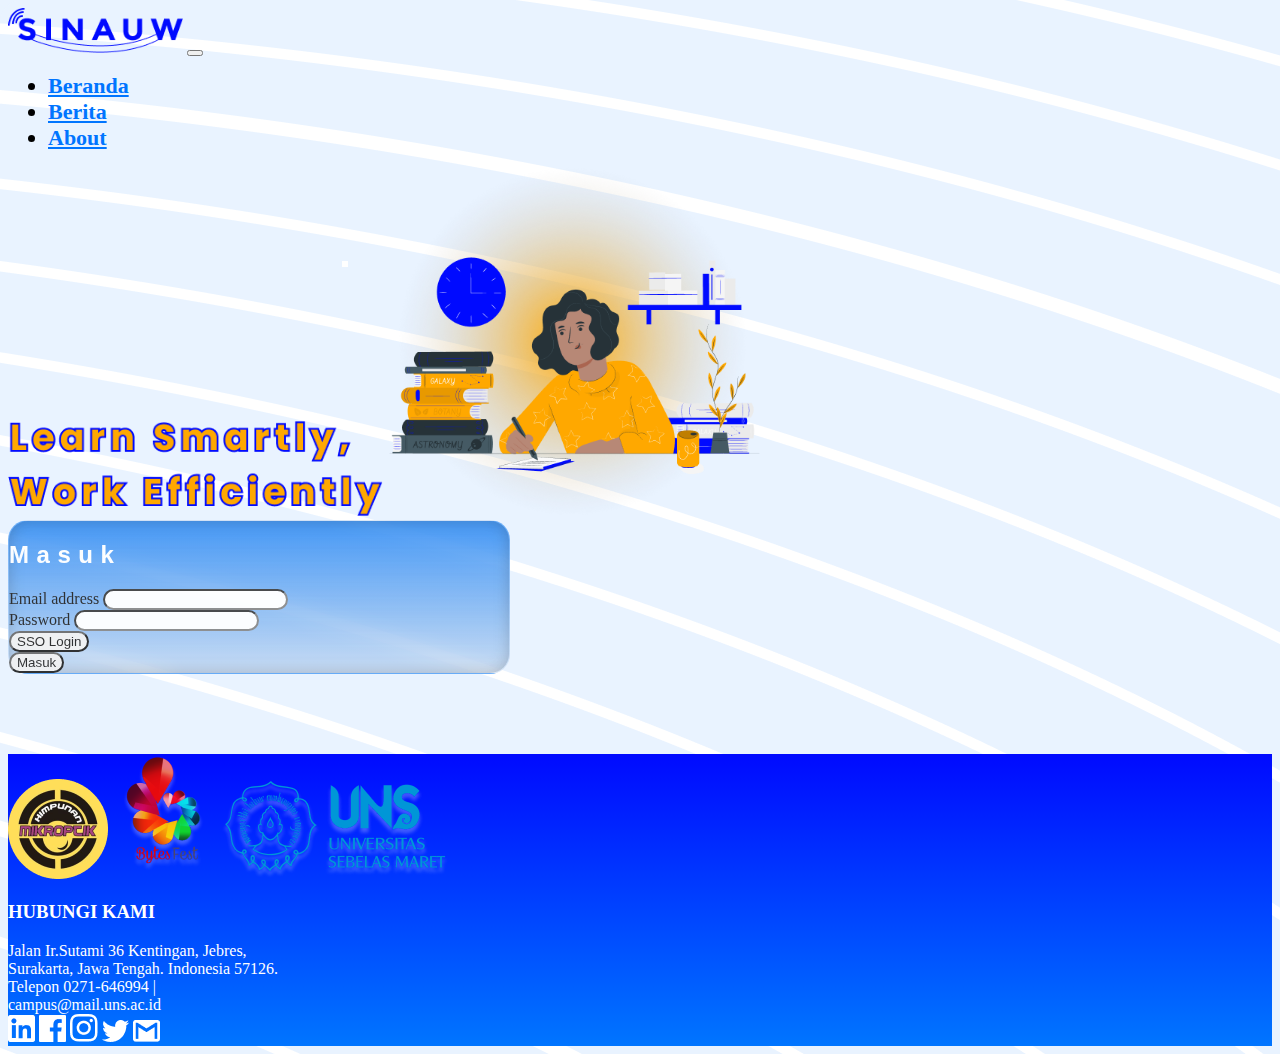
==== login.html @ 0c1c4264 "login" ====
<!doctype html>
<html lang="en">
  <head>
    <!-- Required meta tags -->
    <meta charset="utf-8">
    <meta name="viewport" content="width=device-width, initial-scale=1">
    <link rel="stylesheet" href="style.css">
    <!-- Bootstrap CSS -->
    <link href="https://cdn.jsdelivr.net/npm/bootstrap@5.0.2/dist/css/bootstrap.min.css" rel="stylesheet" integrity="sha384-EVSTQN3/azprG1Anm3QDgpJLIm9Nao0Yz1ztcQTwFspd3yD65VohhpuuCOmLASjC" crossorigin="anonymous">
    <link rel="stylesheet" href="styles_login.css">
    <link rel="stylesheet" type="text/css" href="/css/slick.css">
    <link rel="stylesheet" type="text/css" href="/css/slick-theme.css">
    <title>Hello, world!</title>
  </head>

  <body>

    <nav class="navbar navbar-expand-lg navbar-light bg-light">
    <div class="container">
      <a class="navbar-brand" href="#"><img src="/img/logo.png" width="175px" height="45px"></a>
      <button class="navbar-toggler" type="button" data-bs-toggle="collapse" data-bs-target="#navbarNav" aria-controls="navbarNav" aria-expanded="false" aria-label="Toggle navigation">
        <span class="navbar-toggler-icon"></span>
      </button>
      <div class="collapse navbar-collapse" id="navbarNav">
        <ul class="navbar-nav ms-auto ">
          <li class="nav-item px-5">
            <a class="nav-link active" aria-current="page" href="#" style="color: #0075FF;">Beranda</a>
          </li>
          <li class="nav-item px-5">
            <a class="nav-link" href="#" style="color: #0075FF;">Berita</a>
          </li>
          <li class="nav-item px-5">
            <a class="nav-link" href="#" style="color: #0075FF;">About</a>
          </li>
        </ul>
      </div>
    </div>
  </nav>


    <div class="container">
      <div class="row">
        <div class="col-md-6 col-lg-6 col-sm-6 mt-5 text-center">
          <img src="img/tulisan_login.png" alt="" style="max-width: 375px;" class="img-fluid">
          <img src="img/pana.png" class="pt-3" alt="" style="max-width: 375px;" class="img-fluid">
        </div>
        <div class="col-md-6 col-lg-6 col-sm-6 login mt-5 mx-auto">
          <h2 class="text-center col-md-12 pt-5" style="color: white; font-family: poppins, sans-serif; font-style: normal; letter-spacing: 0.2cm; font-weight: bold">Masuk</h2>
        <div id="pesan" class="text-center"></div>

        <form  method="post" target="_self" class="col-md-8 col-lg-8 col-sm-8 mx-auto" id="form">
          <div class="mb-3">
    <label for="exampleInputEmail1" class="form-label">Email address</label>
    <input type="email" class="form-control" id="exampleInputEmail1" aria-describedby="emailHelp" style="border-radius: 20px">
  </div>
  <div class="mb-3">
    <label for="exampleInputPassword1" class="form-label">Password</label>
    <input type="password" class="form-control" id="exampleInputPassword1" style="border-radius: 20px">
  </div>
  <div class="text-center mt-5">
    <button type="submit" class="btn btn-primary" style="border-radius: 20px" >SSO Login</button>
  </div>
  <div class="text-center mt-3 mb-3">
    <button type="submit" class="btn btn-primary" style="border-radius: 20px" >Masuk</button>
  </div>
        </form>

        </div>
      </div>
    </div>

    <footer >
    <div class="container">

      <div class="d-md-flex bd-highlight">
      <div class="p-2 flex-grow-1 bd-highlight">
        <img src="img/logo_mikrop.png" alt="">
        <img src="img/logo_bytesfest.png" alt="">
        <img src="img/logo_uns.png" alt="">
      </div>

      <div class="p-2 bd-highlight">
    <h3>HUBUNGI KAMI</h3>
    <span>Jalan Ir.Sutami 36 Kentingan, Jebres,</span>
    <br>
    <span>Surakarta, Jawa Tengah. Indonesia 57126.</span>
    <br>
    <span>Telepon 0271-646994 | </span>
    <br>
    <span>campus@mail.uns.ac.id</span>
    <div class="mt-3">
      <img src="img/icon_linkedin.png" alt="" class="px-2">
      <img src="img/icon_fb.png" alt="" class="px-2">
      <img src="img/icon_instagram.png" alt="" class="px-2">
      <img src="img/icon_twitter.png" alt="" class="px-2">
      <img src="img/icon_gmail.png" alt="" class="px-2">
    </div>
      </div>
    </div>

    </div>

    </footer>



    <script src="https://cdn.jsdelivr.net/npm/@popperjs/core@2.9.2/dist/umd/popper.min.js" integrity="sha384-IQsoLXl5PILFhosVNubq5LC7Qb9DXgDA9i+tQ8Zj3iwWAwPtgFTxbJ8NT4GN1R8p" crossorigin="anonymous"></script>
    <script src="https://cdn.jsdelivr.net/npm/bootstrap@5.0.2/dist/js/bootstrap.min.js" integrity="sha384-cVKIPhGWiC2Al4u+LWgxfKTRIcfu0JTxR+EQDz/bgldoEyl4H0zUF0QKbrJ0EcQF" crossorigin="anonymous"></script>
    <script type="text/javascript" src="/js/jquery-3.6.0.min.js"></script>
    <script type="text/javascript" src="/js/slick.min.js"></script>
    <script type="text/javascript" src="/js/script.js"></script>
  </body>
</html>
---- style.css ----
/* body{
  width: 1440px;
  height: 2400px;
}
nav {
  position: absolute;
width: 1440px;
height: 120px;
left: 0px;
top: 0px;
}
.logo {
  width: 211px;
height: 54px;
left: 141px;
top: 32px;
}
.btn {
  border-radius: 5px;
}
*/
.berita {
  display: block;
  margin-left: auto;
  margin-right: auto;
}
.nav-item {
  font-weight: bold;
  font-size: 22px;

}
body{
  background-color: #E9F3FF;
}

footer {

  /* border-bottom-left-radius: 10px;
  border-bottom-right-radius: 10px; */

  background: linear-gradient(#000aff, #0075ff);
  color: white;
}

.copyright {
  font-weight: bold;
}
---- styles_login.css ----
body {
  background-image: url(img/background_login.png);
  background-repeat: no-repeat;

}

.login {
  max-width: 500px;
  background: rgba(17, 1, 156, 0.1);
  -webkit-backdrop-filter: blur(7.5px);
  border: 1px solid rgba(255, 255, 255, 0.18);
  box-shadow: inset 0px 0px 15px rgba(0, 0, 0, 0.25);
  background: linear-gradient(rgba(2, 114, 241, 0.884), rgba(26, 99, 182, 0.2));
  backdrop-filter: blur(8px);
  border-radius: 20px;
  opacity: 0.8;
  transition-duration: 500ms;
  transition-property: opacity;
}

footer {
  margin-top: 80px;
}

a {
  color: #0075FF;
}
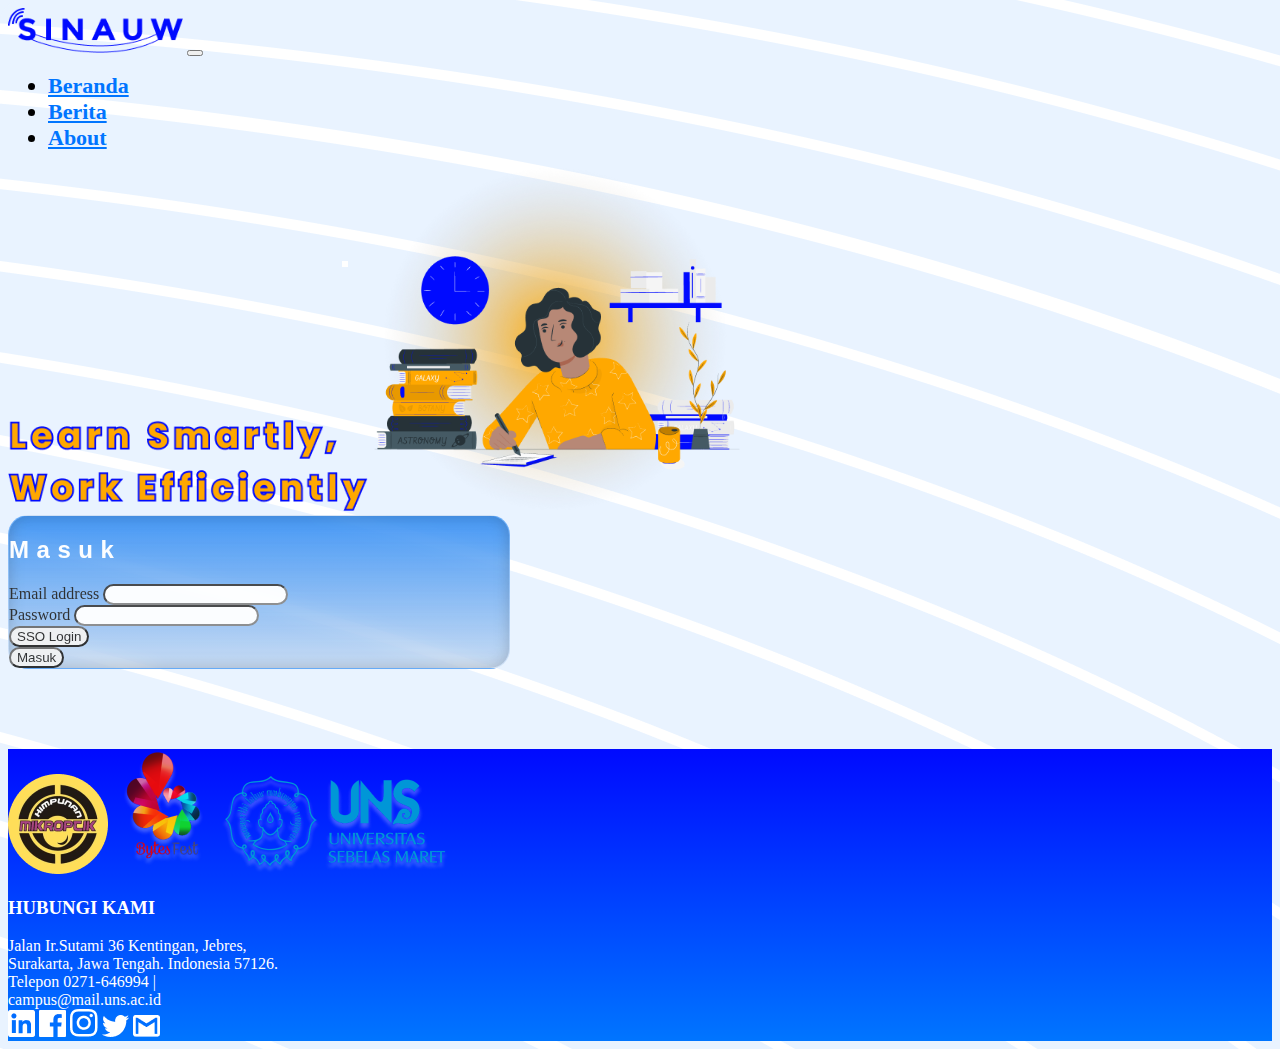
==== commit d99b195a: "dashboard" ====
--- a/login.html
+++ b/login.html
@@ -14,7 +14,7 @@
   </head>
 
   <body>
-
+<!-- awal navbar -->
     <nav class="navbar navbar-expand-lg navbar-light bg-light">
     <div class="container">
       <a class="navbar-brand" href="#"><img src="/img/logo.png" width="175px" height="45px"></a>
@@ -24,30 +24,32 @@
       <div class="collapse navbar-collapse" id="navbarNav">
         <ul class="navbar-nav ms-auto ">
           <li class="nav-item px-5">
-            <a class="nav-link active" aria-current="page" href="#" style="color: #0075FF;">Beranda</a>
+            <a class="nav-link active" aria-current="page" href="index.html" style="color: #0075FF;">Beranda</a>
           </li>
           <li class="nav-item px-5">
-            <a class="nav-link" href="#" style="color: #0075FF;">Berita</a>
+            <a class="nav-link" href="/index.html/#berita" style="color: #0075FF;">Berita</a>
           </li>
           <li class="nav-item px-5">
-            <a class="nav-link" href="#" style="color: #0075FF;">About</a>
+            <a class="nav-link" href="" style="color: #0075FF;">About</a>
           </li>
         </ul>
       </div>
     </div>
   </nav>
+<!-- akhir navbar -->
 
-
+<!-- awal main bagian kiri -->
     <div class="container">
       <div class="row">
         <div class="col-md-6 col-lg-6 col-sm-6 mt-5 text-center">
-          <img src="img/tulisan_login.png" alt="" style="max-width: 375px;" class="img-fluid">
-          <img src="img/pana.png" class="pt-3" alt="" style="max-width: 375px;" class="img-fluid">
+          <img src="img/tulisan_login.png" alt="" style="max-width: 360px;" >
+          <img src="img/pana.png" class="pt-3" alt="" style="max-width: 370px;" >
         </div>
-        <div class="col-md-6 col-lg-6 col-sm-6 login mt-5 mx-auto">
+        <!-- akhir main bagian kiri -->
+
+        <!-- awal main form login -->
+        <div class="col-md-5 col-lg-5 col-sm-5 login mt-5 mx-auto" >
           <h2 class="text-center col-md-12 pt-5" style="color: white; font-family: poppins, sans-serif; font-style: normal; letter-spacing: 0.2cm; font-weight: bold">Masuk</h2>
-        <div id="pesan" class="text-center"></div>
-
         <form  method="post" target="_self" class="col-md-8 col-lg-8 col-sm-8 mx-auto" id="form">
           <div class="mb-3">
     <label for="exampleInputEmail1" class="form-label">Email address</label>
@@ -64,11 +66,13 @@
     <button type="submit" class="btn btn-primary" style="border-radius: 20px" >Masuk</button>
   </div>
         </form>
+        </div>
+  <!-- akhir main form login -->
 
-        </div>
       </div>
     </div>
 
+<!-- awal footer -->
     <footer >
     <div class="container">
 
@@ -101,7 +105,7 @@
     </div>
 
     </footer>
-
+<!-- akhir footer -->
 
 
     <script src="https://cdn.jsdelivr.net/npm/@popperjs/core@2.9.2/dist/umd/popper.min.js" integrity="sha384-IQsoLXl5PILFhosVNubq5LC7Qb9DXgDA9i+tQ8Zj3iwWAwPtgFTxbJ8NT4GN1R8p" crossorigin="anonymous"></script>
--- a/style.css
+++ b/style.css
@@ -45,3 +45,7 @@
 .copyright {
   font-weight: bold;
 }
+
+section {
+  padding-top: 5rem;
+}
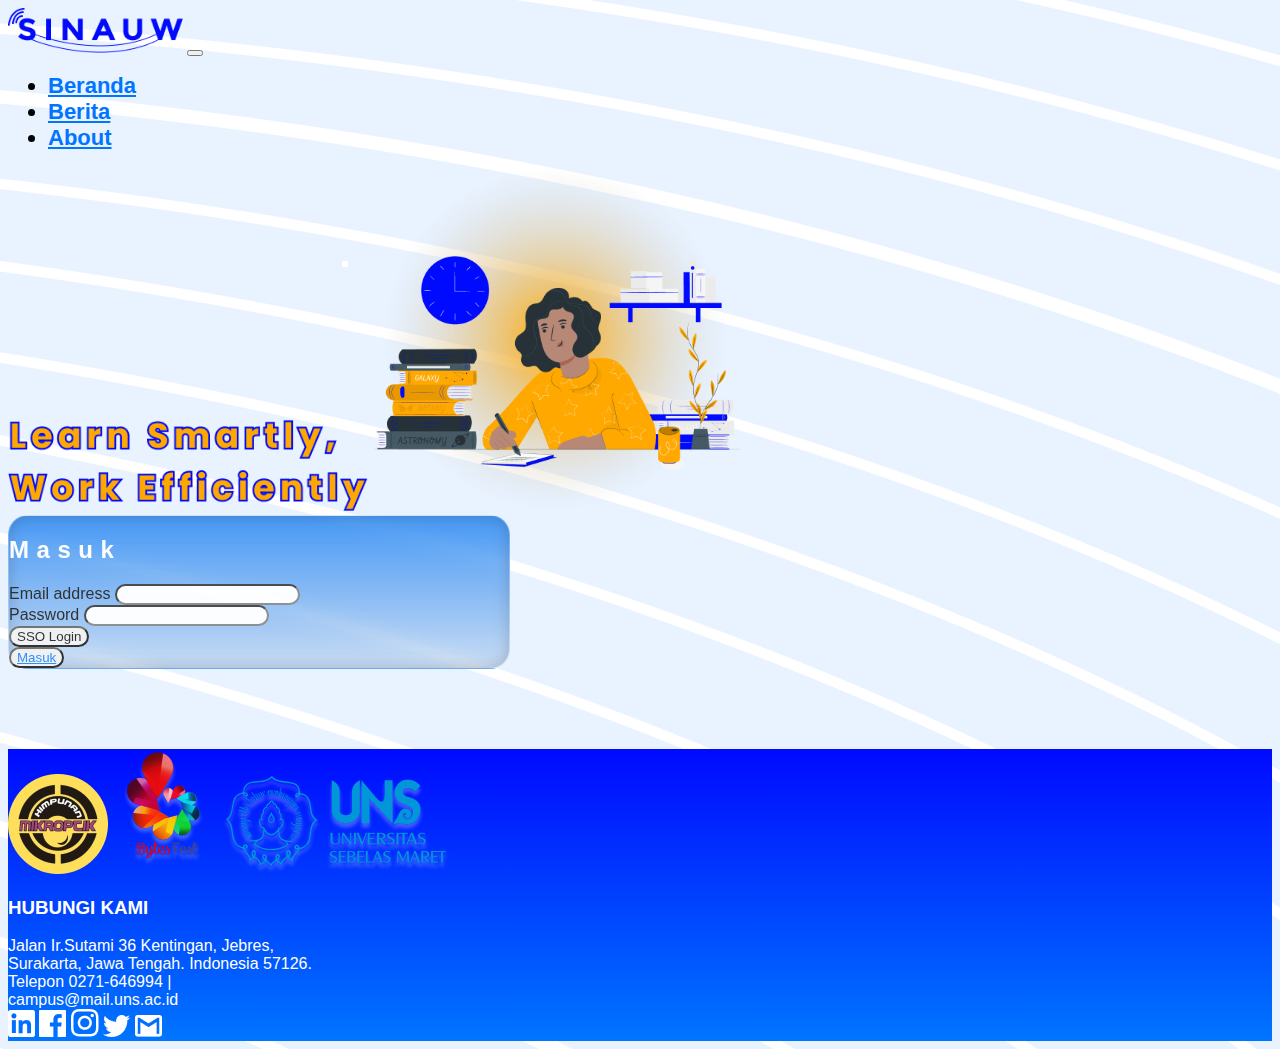
==== commit 80970a1b: "semoga benar yak" ====
--- a/login.html
+++ b/login.html
@@ -1,112 +1,107 @@
-<!doctype html>
+<!DOCTYPE html>
 <html lang="en">
   <head>
     <!-- Required meta tags -->
-    <meta charset="utf-8">
-    <meta name="viewport" content="width=device-width, initial-scale=1">
-    <link rel="stylesheet" href="style.css">
+    <meta charset="utf-8" />
+    <meta name="viewport" content="width=device-width, initial-scale=1" />
+    <link rel="stylesheet" href="style.css" />
     <!-- Bootstrap CSS -->
-    <link href="https://cdn.jsdelivr.net/npm/bootstrap@5.0.2/dist/css/bootstrap.min.css" rel="stylesheet" integrity="sha384-EVSTQN3/azprG1Anm3QDgpJLIm9Nao0Yz1ztcQTwFspd3yD65VohhpuuCOmLASjC" crossorigin="anonymous">
-    <link rel="stylesheet" href="styles_login.css">
-    <link rel="stylesheet" type="text/css" href="/css/slick.css">
-    <link rel="stylesheet" type="text/css" href="/css/slick-theme.css">
-    <title>Hello, world!</title>
+    <link href="https://cdn.jsdelivr.net/npm/bootstrap@5.0.2/dist/css/bootstrap.min.css" rel="stylesheet" integrity="sha384-EVSTQN3/azprG1Anm3QDgpJLIm9Nao0Yz1ztcQTwFspd3yD65VohhpuuCOmLASjC" crossorigin="anonymous" />
+    <link rel="stylesheet" href="styles_login.css" />
+    <link rel="stylesheet" type="text/css" href="/css/slick.css" />
+    <link rel="stylesheet" type="text/css" href="/css/slick-theme.css" />
+    <title>SINAUW</title>
   </head>
 
   <body>
-<!-- awal navbar -->
+    <!-- awal navbar -->
     <nav class="navbar navbar-expand-lg navbar-light bg-light">
-    <div class="container">
-      <a class="navbar-brand" href="#"><img src="/img/logo.png" width="175px" height="45px"></a>
-      <button class="navbar-toggler" type="button" data-bs-toggle="collapse" data-bs-target="#navbarNav" aria-controls="navbarNav" aria-expanded="false" aria-label="Toggle navigation">
-        <span class="navbar-toggler-icon"></span>
-      </button>
-      <div class="collapse navbar-collapse" id="navbarNav">
-        <ul class="navbar-nav ms-auto ">
-          <li class="nav-item px-5">
-            <a class="nav-link active" aria-current="page" href="index.html" style="color: #0075FF;">Beranda</a>
-          </li>
-          <li class="nav-item px-5">
-            <a class="nav-link" href="/index.html/#berita" style="color: #0075FF;">Berita</a>
-          </li>
-          <li class="nav-item px-5">
-            <a class="nav-link" href="" style="color: #0075FF;">About</a>
-          </li>
-        </ul>
+      <div class="container">
+        <a class="navbar-brand" href="#"><img src="/img/logo.png" width="175px" height="45px" /></a>
+        <button class="navbar-toggler" type="button" data-bs-toggle="collapse" data-bs-target="#navbarNav" aria-controls="navbarNav" aria-expanded="false" aria-label="Toggle navigation">
+          <span class="navbar-toggler-icon"></span>
+        </button>
+        <div class="collapse navbar-collapse" id="navbarNav">
+          <ul class="navbar-nav ms-auto">
+            <li class="nav-item px-5">
+              <a class="nav-link active" aria-current="page" href="index.html" style="color: #0075ff">Beranda</a>
+            </li>
+            <li class="nav-item px-5">
+              <a class="nav-link" href="/index.html/#berita" style="color: #0075ff">Berita</a>
+            </li>
+            <li class="nav-item px-5">
+              <a class="nav-link" href="" style="color: #0075ff">About</a>
+            </li>
+          </ul>
+        </div>
       </div>
-    </div>
-  </nav>
-<!-- akhir navbar -->
+    </nav>
+    <!-- akhir navbar -->
 
-<!-- awal main bagian kiri -->
+    <!-- awal main bagian kiri -->
     <div class="container">
       <div class="row">
         <div class="col-md-6 col-lg-6 col-sm-6 mt-5 text-center">
-          <img src="img/tulisan_login.png" alt="" style="max-width: 360px;" >
-          <img src="img/pana.png" class="pt-3" alt="" style="max-width: 370px;" >
+          <img src="img/tulisan_login.png" alt="" style="max-width: 360px" />
+          <img src="img/pana.png" class="pt-3" alt="" style="max-width: 370px" />
         </div>
         <!-- akhir main bagian kiri -->
 
         <!-- awal main form login -->
-        <div class="col-md-5 col-lg-5 col-sm-5 login mt-5 mx-auto" >
+        <div class="col-md-5 col-lg-5 col-sm-5 login mt-5 mx-auto">
           <h2 class="text-center col-md-12 pt-5" style="color: white; font-family: poppins, sans-serif; font-style: normal; letter-spacing: 0.2cm; font-weight: bold">Masuk</h2>
-        <form  method="post" target="_self" class="col-md-8 col-lg-8 col-sm-8 mx-auto" id="form">
-          <div class="mb-3">
-    <label for="exampleInputEmail1" class="form-label">Email address</label>
-    <input type="email" class="form-control" id="exampleInputEmail1" aria-describedby="emailHelp" style="border-radius: 20px">
-  </div>
-  <div class="mb-3">
-    <label for="exampleInputPassword1" class="form-label">Password</label>
-    <input type="password" class="form-control" id="exampleInputPassword1" style="border-radius: 20px">
-  </div>
-  <div class="text-center mt-5">
-    <button type="submit" class="btn btn-primary" style="border-radius: 20px" >SSO Login</button>
-  </div>
-  <div class="text-center mt-3 mb-3">
-    <button type="submit" class="btn btn-primary" style="border-radius: 20px" >Masuk</button>
-  </div>
-        </form>
+          <form method="post" target="_self" class="col-md-8 col-lg-8 col-sm-8 mx-auto" id="form">
+            <div class="mb-3">
+              <label for="exampleInputEmail1" class="form-label">Email address</label>
+              <input type="email" class="form-control" id="exampleInputEmail1" aria-describedby="emailHelp" style="border-radius: 20px" />
+            </div>
+            <div class="mb-3">
+              <label for="exampleInputPassword1" class="form-label">Password</label>
+              <input type="password" class="form-control" id="exampleInputPassword1" style="border-radius: 20px" />
+            </div>
+            <div class="text-center mt-5">
+              <button type="submit" class="btn btn-primary" style="border-radius: 20px">SSO Login</button>
+            </div>
+            <div class="text-center mt-3 mb-3">
+            <button type="submit" class="btn btn-primary" style="border-radius: 20px"><a href="mainPage.html">Masuk</a></button>
+            </div>
+          </form>
         </div>
-  <!-- akhir main form login -->
-
+        <!-- akhir main form login -->
       </div>
     </div>
 
-<!-- awal footer -->
-    <footer >
-    <div class="container">
+    <!-- awal footer -->
+    <footer>
+      <div class="container">
+        <div class="d-md-flex bd-highlight">
+          <div class="p-2 flex-grow-1 bd-highlight">
+            <img src="img/logo_mikrop.png" alt="" />
+            <img src="img/logo_bytesfest.png" alt="" />
+            <img src="img/logo_uns.png" alt="" />
+          </div>
 
-      <div class="d-md-flex bd-highlight">
-      <div class="p-2 flex-grow-1 bd-highlight">
-        <img src="img/logo_mikrop.png" alt="">
-        <img src="img/logo_bytesfest.png" alt="">
-        <img src="img/logo_uns.png" alt="">
+          <div class="p-2 bd-highlight">
+            <h3>HUBUNGI KAMI</h3>
+            <span>Jalan Ir.Sutami 36 Kentingan, Jebres,</span>
+            <br />
+            <span>Surakarta, Jawa Tengah. Indonesia 57126.</span>
+            <br />
+            <span>Telepon 0271-646994 | </span>
+            <br />
+            <span>campus@mail.uns.ac.id</span>
+            <div class="mt-3">
+              <img src="img/icon_linkedin.png" alt="" class="px-2" />
+              <img src="img/icon_fb.png" alt="" class="px-2" />
+              <img src="img/icon_instagram.png" alt="" class="px-2" />
+              <img src="img/icon_twitter.png" alt="" class="px-2" />
+              <img src="img/icon_gmail.png" alt="" class="px-2" />
+            </div>
+          </div>
+        </div>
       </div>
-
-      <div class="p-2 bd-highlight">
-    <h3>HUBUNGI KAMI</h3>
-    <span>Jalan Ir.Sutami 36 Kentingan, Jebres,</span>
-    <br>
-    <span>Surakarta, Jawa Tengah. Indonesia 57126.</span>
-    <br>
-    <span>Telepon 0271-646994 | </span>
-    <br>
-    <span>campus@mail.uns.ac.id</span>
-    <div class="mt-3">
-      <img src="img/icon_linkedin.png" alt="" class="px-2">
-      <img src="img/icon_fb.png" alt="" class="px-2">
-      <img src="img/icon_instagram.png" alt="" class="px-2">
-      <img src="img/icon_twitter.png" alt="" class="px-2">
-      <img src="img/icon_gmail.png" alt="" class="px-2">
-    </div>
-      </div>
-    </div>
-
-    </div>
-
     </footer>
-<!-- akhir footer -->
-
+    <!-- akhir footer -->
 
     <script src="https://cdn.jsdelivr.net/npm/@popperjs/core@2.9.2/dist/umd/popper.min.js" integrity="sha384-IQsoLXl5PILFhosVNubq5LC7Qb9DXgDA9i+tQ8Zj3iwWAwPtgFTxbJ8NT4GN1R8p" crossorigin="anonymous"></script>
     <script src="https://cdn.jsdelivr.net/npm/bootstrap@5.0.2/dist/js/bootstrap.min.js" integrity="sha384-cVKIPhGWiC2Al4u+LWgxfKTRIcfu0JTxR+EQDz/bgldoEyl4H0zUF0QKbrJ0EcQF" crossorigin="anonymous"></script>
--- a/style.css
+++ b/style.css
@@ -1,24 +1,6 @@
-/* body{
-  width: 1440px;
-  height: 2400px;
+* {
+  font-family: Poppins, sans-serif;
 }
-nav {
-  position: absolute;
-width: 1440px;
-height: 120px;
-left: 0px;
-top: 0px;
-}
-.logo {
-  width: 211px;
-height: 54px;
-left: 141px;
-top: 32px;
-}
-.btn {
-  border-radius: 5px;
-}
-*/
 .berita {
   display: block;
   margin-left: auto;
@@ -35,8 +17,6 @@
 
 footer {
 
-  /* border-bottom-left-radius: 10px;
-  border-bottom-right-radius: 10px; */
 
   background: linear-gradient(#000aff, #0075ff);
   color: white;
@@ -49,3 +29,12 @@
 section {
   padding-top: 5rem;
 }
+
+.card a {
+  text-decoration: none;
+  font-weight: bold;
+}
+
+p {
+  font-size: 18px;
+}
